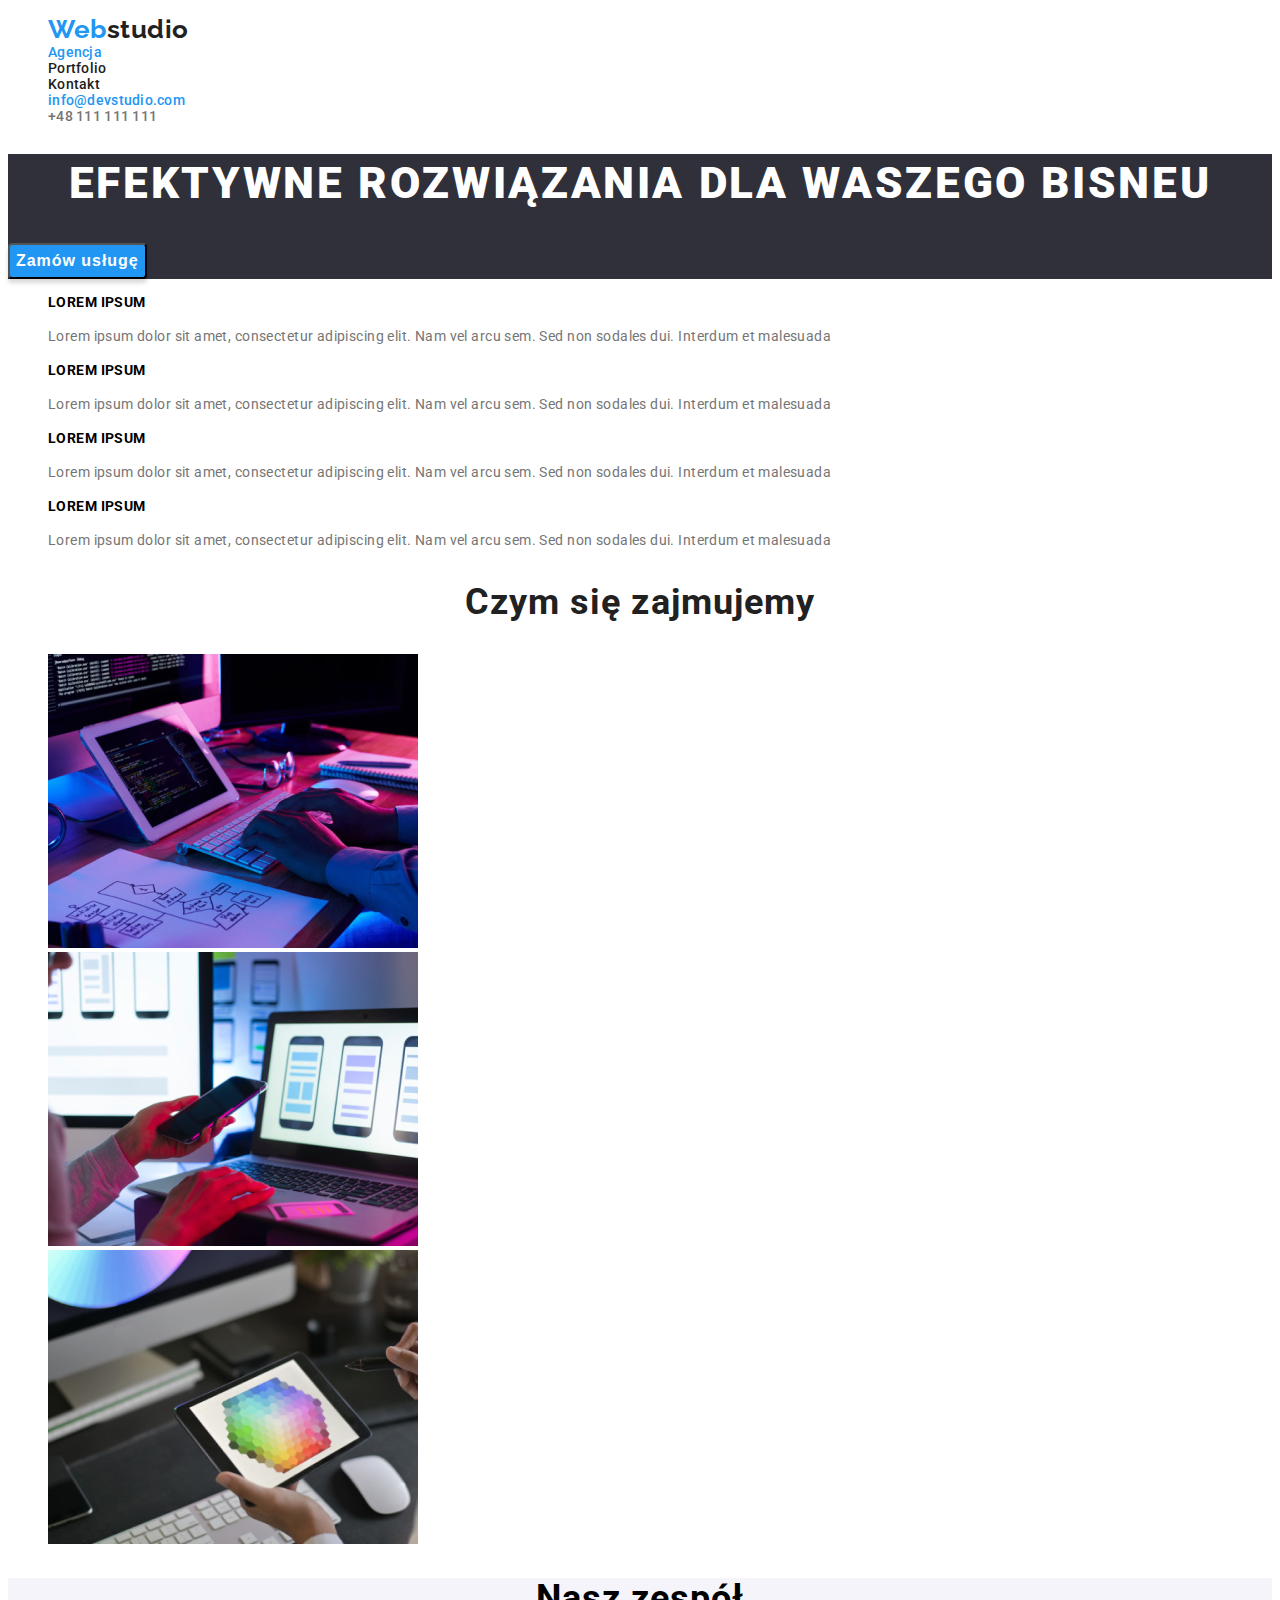
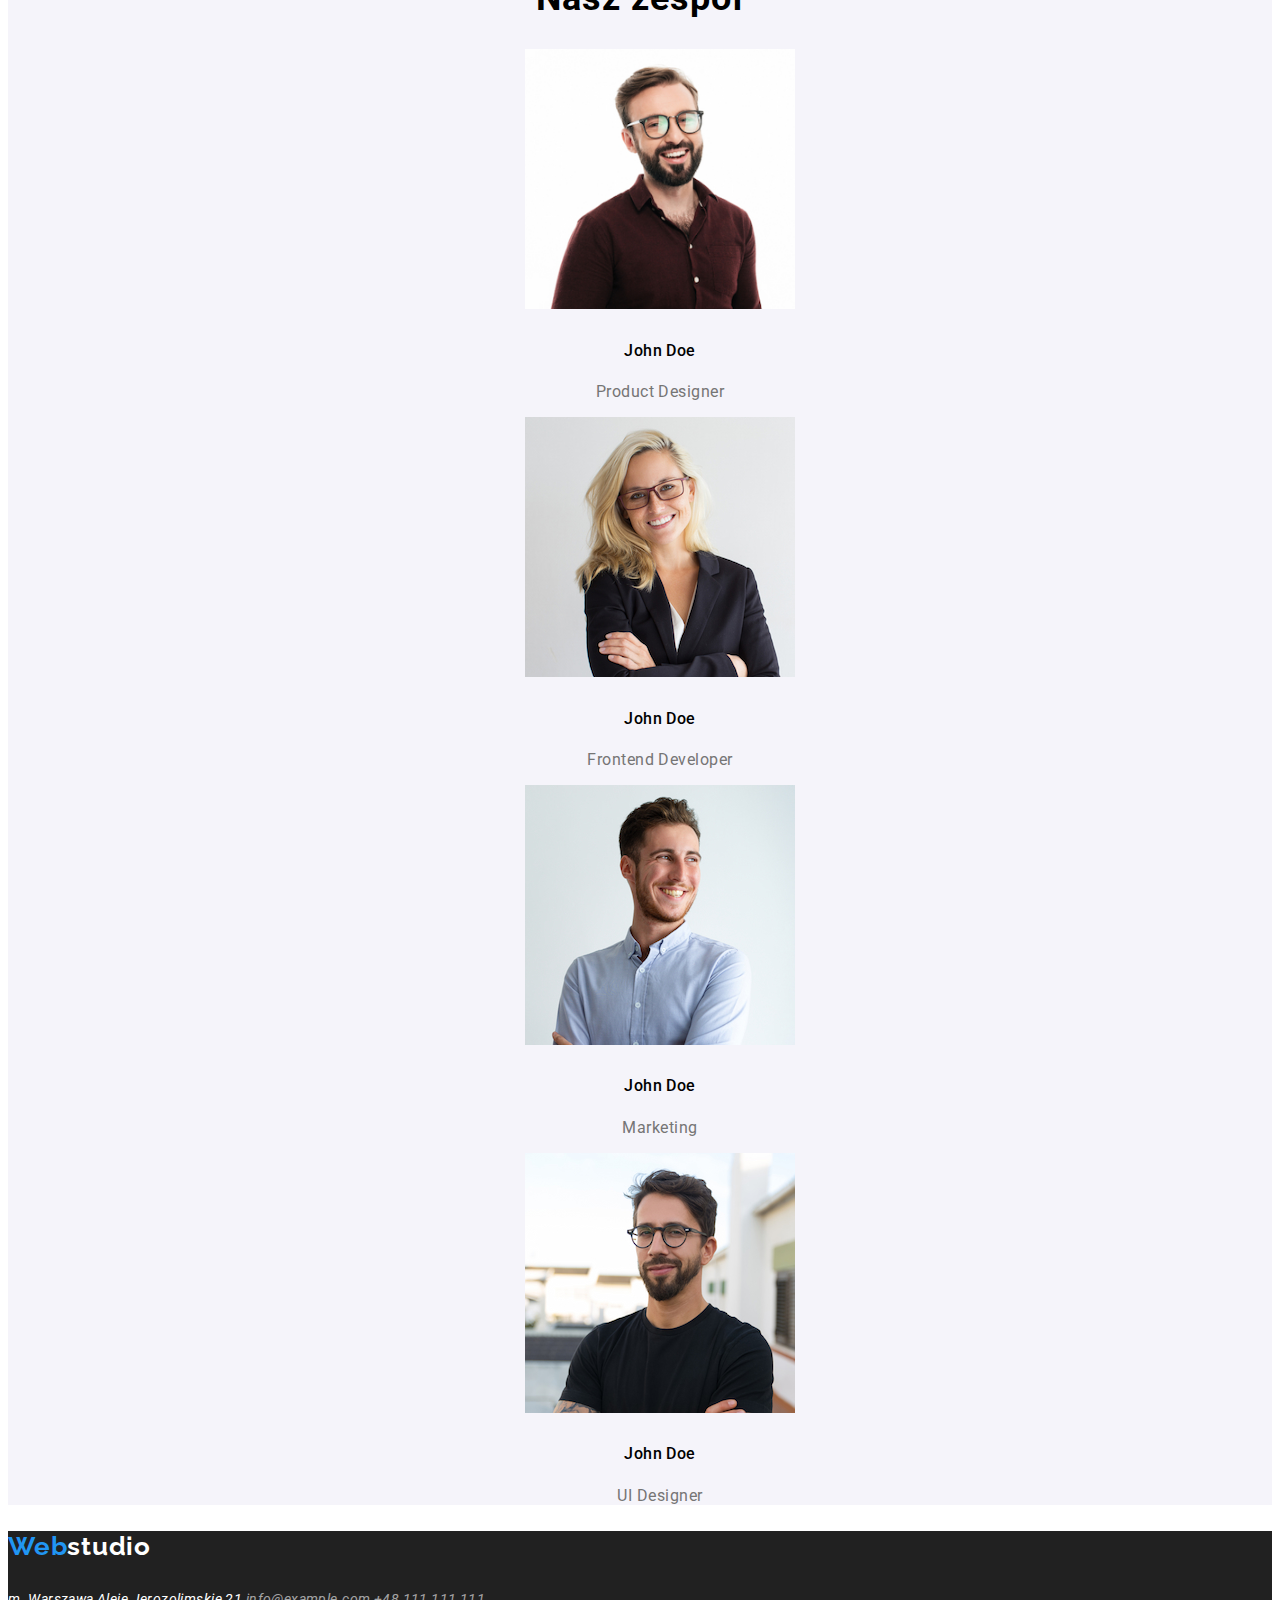
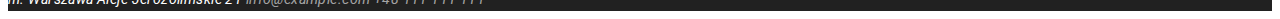
==== index.html @ 9ab1722e "1" ====
<!DOCTYPE html>
<html lang="pl">
  <head>
    <meta charset="UTF-8">
    <title>goit-markup-hw-02</title>
    <link rel="stylesheet" href="css/styles.css">
    <link rel="preconnect" href="https://fonts.googleapis.com">
    <link rel="preconnect" href="https://fonts.gstatic.com">
    <link
      href="https://fonts.googleapis.com/css2?family=Raleway:wght@700&family=Roboto:wght@400;500;700;900&display=swap"
      rel="stylesheet"
    >
  </head>
  <body>
    <header class="top">
      <nav>
        <ul class="navi">
          <li>
            <a class="navi logo" href="index.html"><span class="navi logo blue">Web</span>studio</a>
          </li>
          <li><a class="navi agencyb" href="/agencja">Agencja</a></li>
          <li><a class="navi portfolio" href="portfolio.html">Portfolio</a></li>
          <li><a class="navi contact" href="/kontakt">Kontakt</a></li>
          <li>
            <a class="navi mailb" href="mailto:info@devstudio.com">info@devstudio.com</a>
          </li>
          <li>
            <a class="navi tel" href="tel:+48111111111">+48 111 111 111</a>
          </li>
        </ul>
      </nav>
    </header>
    <main>
      <section class="face">
        <h1 class="face title">Efektywne rozwiązania dla waszego bisneu</h1>
        <button class="face click" type="button">Zamów usługę</button>
      </section>
      <section class="wall">
        <ul class="wall list">
          <li>
            <h3 class="list titles">Lorem ipsum</h3>
            <p class="list text">
              Lorem ipsum dolor sit amet, consectetur adipiscing elit. Nam vel arcu sem. Sed non
              sodales dui. Interdum et malesuada
            </p>
          </li>
          <li>
            <h3 class="list titles">Lorem ipsum</h3>
            <p class="list text">
              Lorem ipsum dolor sit amet, consectetur adipiscing elit. Nam vel arcu sem. Sed non
              sodales dui. Interdum et malesuada
            </p>
          </li>
          <li>
            <h3 class="list titles">Lorem ipsum</h3>
            <p class="list text">
              Lorem ipsum dolor sit amet, consectetur adipiscing elit. Nam vel arcu sem. Sed non
              sodales dui. Interdum et malesuada
            </p>
          </li>
          <li>
            <h3 class="list titles">Lorem ipsum</h3>
            <p class="list text">
              Lorem ipsum dolor sit amet, consectetur adipiscing elit. Nam vel arcu sem. Sed non
              sodales dui. Interdum et malesuada
            </p>
          </li>
        </ul>
      </section>
      <section class="work">
        <h2 class="work describe">Czym się zajmujemy</h2>
        <ul class="work album">
          <li class="album one">
            <img
              src="images/img-7.jpg"
              alt="Proces tworzenia kodu przy urzyciu dwóch monitorów"
              width="370"
              height="294"
            >
          </li>
          <li class="album two">
            <img
              src="images/img-4.jpg"
              alt="Ustalanie wyglądu aplikacji"
              width="370"
              height="294"
            >
          </li>
          <li class="album three">
            <img
              src="images/img-1.jpg"
              alt="wybór najlepszego odcienia z platey dostępnych barw"
              width="370"
              height="294"
            >
          </li>
        </ul>
      </section>
      <section class="team">
        <h2 class="team name">Nasz zespół</h2>
        <ul class="team members">
          <li>
            <figure>
              <img
                src="images/img-2.jpg"
                alt="uśmięchnięty męczyzna w czerwonej koszuli"
                width="270"
                height="260"
              >
              <figcaption>
                <h3 class="team boss">John Doe</h3>
                <p class="team sup">Product Designer</p>
              </figcaption>
            </figure>
          </li>
          <li>
            <figure>
              <img src="images/img-3.jpg" alt="uśmiechnięta kobieta" width="270" height="260">
              <figcaption>
                <h3 class="team boss">John Doe</h3>
                <p class="team sup">Frontend Developer</p>
              </figcaption>
            </figure>
          </li>
          <li>
            <figure>
              <img
                src="images/img-5.jpg"
                alt="uśmiechnięty męzczyzna w białej koszuli"
                width="270"
                height="260"
              >
              <figcaption>
                <h3 class="team boss">John Doe</h3>
                <p class="team sup">Marketing</p>
              </figcaption>
            </figure>
          </li>
          <li>
            <figure>
              <img
                src="images/img-6.jpg"
                alt="uśmiechnięty męzczyzna w czarnej koszuli"
                width="270"
                height="260"
              >
              <figcaption>
                <h3 class="team boss">John Doe</h3>
                <p class="team sup">UI Designer</p>
              </figcaption>
            </figure>
          </li>
        </ul>
      </section>
    </main>
    <footer class="bottom">
      <p class="bottom logos">
        <a class="bottom logos white" href="/index.html"><span class="botto logos blue">Web</span>studio</a>
      </p>
      <address class="adress">
        <a class="adress street">m. Warszawa Aleje Jerozolimskie 21</a>
        <a class="adress email" href="mailto:info@example.com">info@example.com</a>
        <a class="adress kom" href="tel:+48111111111">+48 111 111 111</a>
      </address>
    </footer>
  </body>
</html>
---- css/styles.css ----
:root {
  --white-color: #ffffff;
  --black-color: #212121;
  --red-color: #ff0300;
  --blue-color: #2196f3;
  --gray-color: #757575;
  --wall-color: #2f303a;
  --team-color: #f5f4fa;
  --navi-color: rgba(255, 255, 255, 0.6);
}
body {
  font-family: 'Roboto', 'sans-serif';
  font-style: normal;
  background: var(--white-color);
}
.navi {
  font-style: normal;
  font-weight: 500;
  font-size: 14px;
  line-height: 1.14;
  letter-spacing: 0.02em;
  list-style-type: none;
  text-decoration: none;
  color: var(--black-color);
}
.navi:hover {
  color: var(--red-color);
}
.logo {
  font-family: 'Raleway';
  font-weight: 700;
  font-size: 26px;
  line-height: 1.19;
}
.blue {
  color: var(--blue-color);
}
.mail {
  color: var(--gray-color);
}
.tel {
  color: var(--gray-color);
}
.portfoliob {
  color: var(--blue-color);
}
.agencyb {
  color: var(--blue-color);
}
.mailb {
  color: var(--blue-color);
}
.face {
  background: var(--wall-color);
}
.title {
  font-weight: 900;
  font-size: 44px;
  line-height: 1.36;
  text-align: center;
  letter-spacing: 0.06em;
  text-transform: uppercase;
  color: var(--white-color);
}
.click {
  font-weight: 700;
  font-size: 16px;
  line-height: 1.875;
  letter-spacing: 0.06em;
  color: var(--white-color);
  background: var(--blue-color);
  box-shadow: 0px 4px 4px rgba(0, 0, 0, 0.15);
  border-radius: 4px;
}
.list {
  list-style-type: none;
}
.titles {
  font-weight: 700;
  font-size: 14px;
  line-height: 1.14;
  letter-spacing: 0.03em;
  text-transform: uppercase;
}
.text {
  font-weight: 400;
  font-size: 14px;
  line-height: 1.7;
  letter-spacing: 0.03em;
  color: var(--gray-color);
}
.describe {
  font-weight: 700;
  font-size: 36px;
  line-height: 1.16;
  text-align: center;
  letter-spacing: 0.03em;
  color: var(--black-color);
}
.album {
  list-style-type: none;
}
.team {
  background: var(--team-color);
  font-size: 16px;
  line-height: 1.9;
  text-align: center;
  letter-spacing: 0.03em;
  text-decoration: none;
}
.name {
  font-weight: 700;
  font-size: 36px;
  line-height: 1.16;
}
.members {
  list-style-type: none;
}
.boss {
  font-weight: 500;
  font-size: 16px;
  line-height: 1.9;
}
.sup {
  font-weight: 400;
  font-size: 16px;
  line-height: 19px;
  color: var(--gray-color);
}
.bottom {
  font-weight: 400;
  font-size: 14px;
  line-height: 1.7;
  letter-spacing: 0.03em;
  background: var(--black-color);
  text-decoration: none;
}
.logos {
  font-family: 'Raleway';
  font-weight: 700;
  font-size: 26px;
  line-height: 1.19;
  letter-spacing: 0.03em;
}
.blue {
  color: var(--blue-color);
}
.white {
  color: var(--white-color);
}
.adress {
  text-decoration: none;
}
.street {
  color: var(--white-color);
}
.email {
  color: var(--navi-color);
}
.kom {
  color: var(--navi-color);
}
.menu {
  list-style-type: none;
}
.first {
  font-weight: 700;
  font-size: 18px;
  line-height: 2;
  letter-spacing: 0.06em;
}
.second {
  font-weight: 400;
  font-size: 16px;
  line-height: 1.9;
  letter-spacing: 0.03em;
  color: var(--gray-color);
}
.click {
  cursor: pointer;
}
.button {
  cursor: pointer;
}
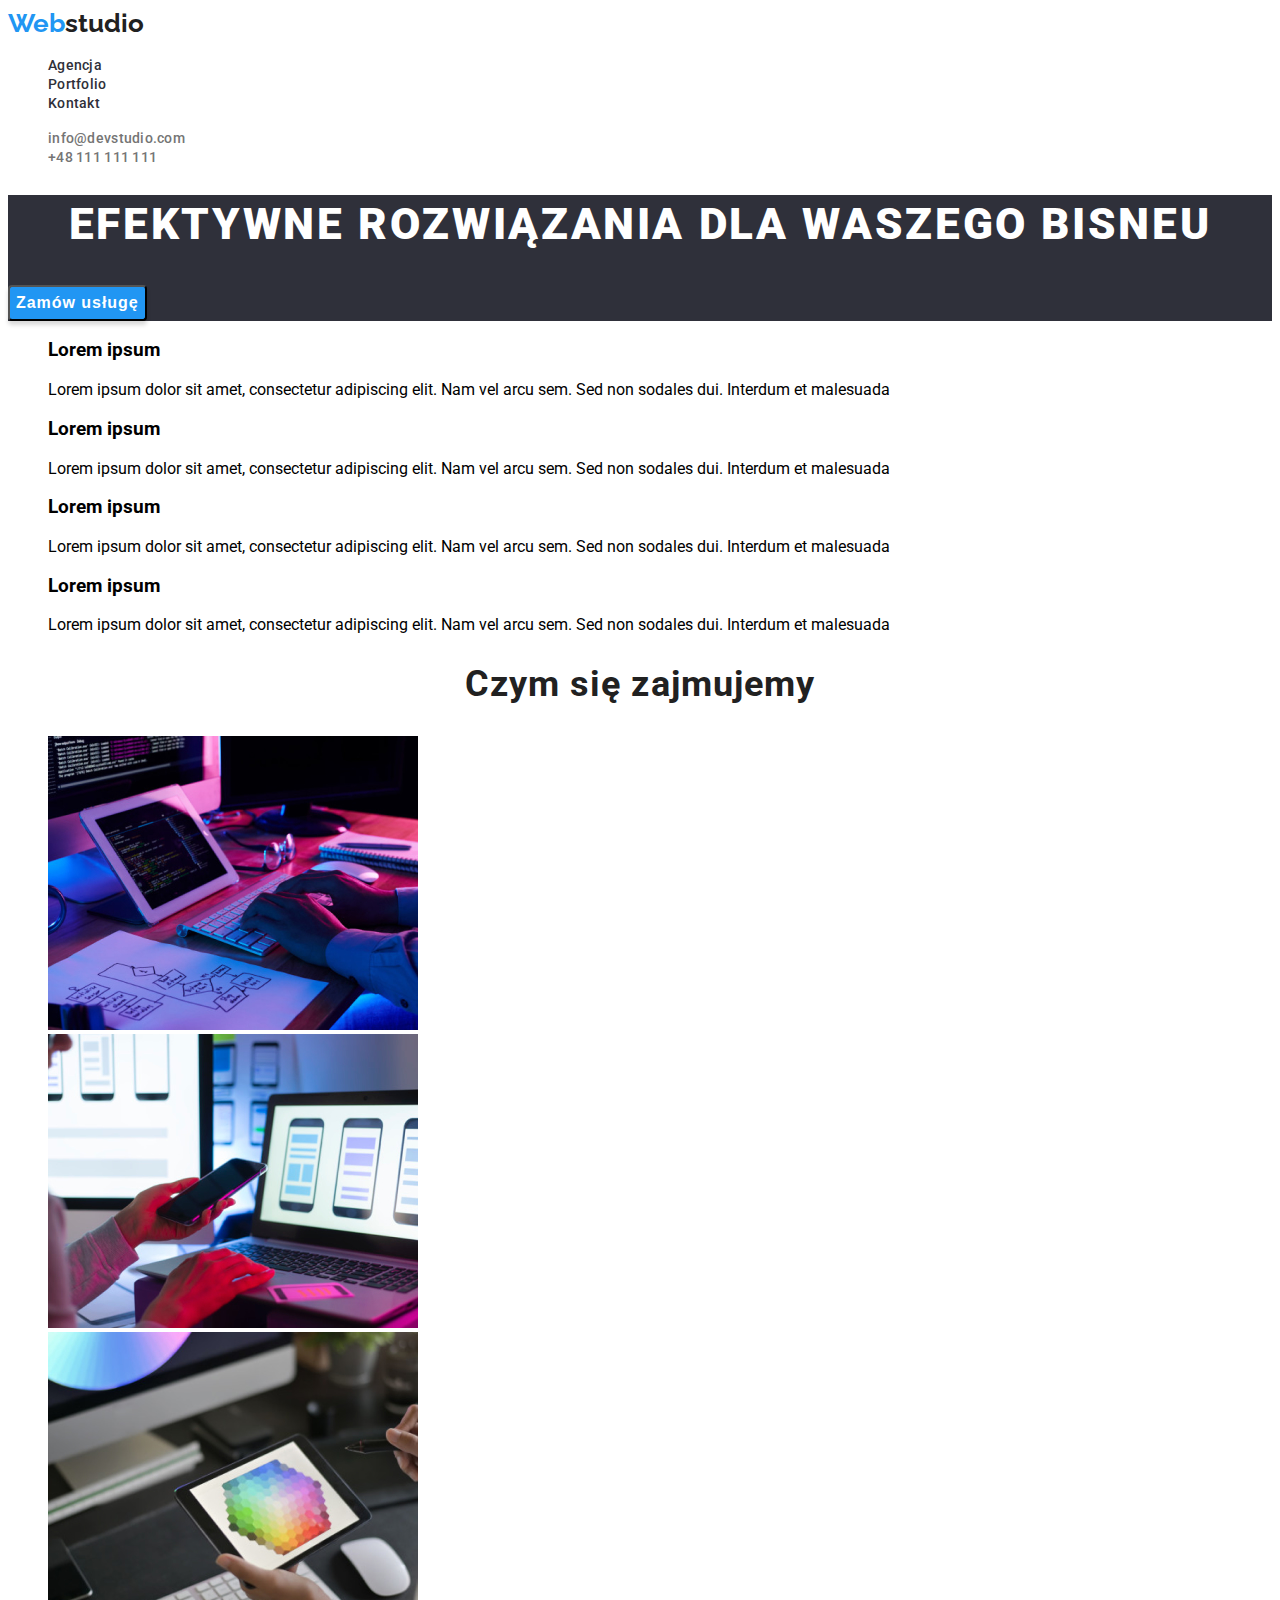
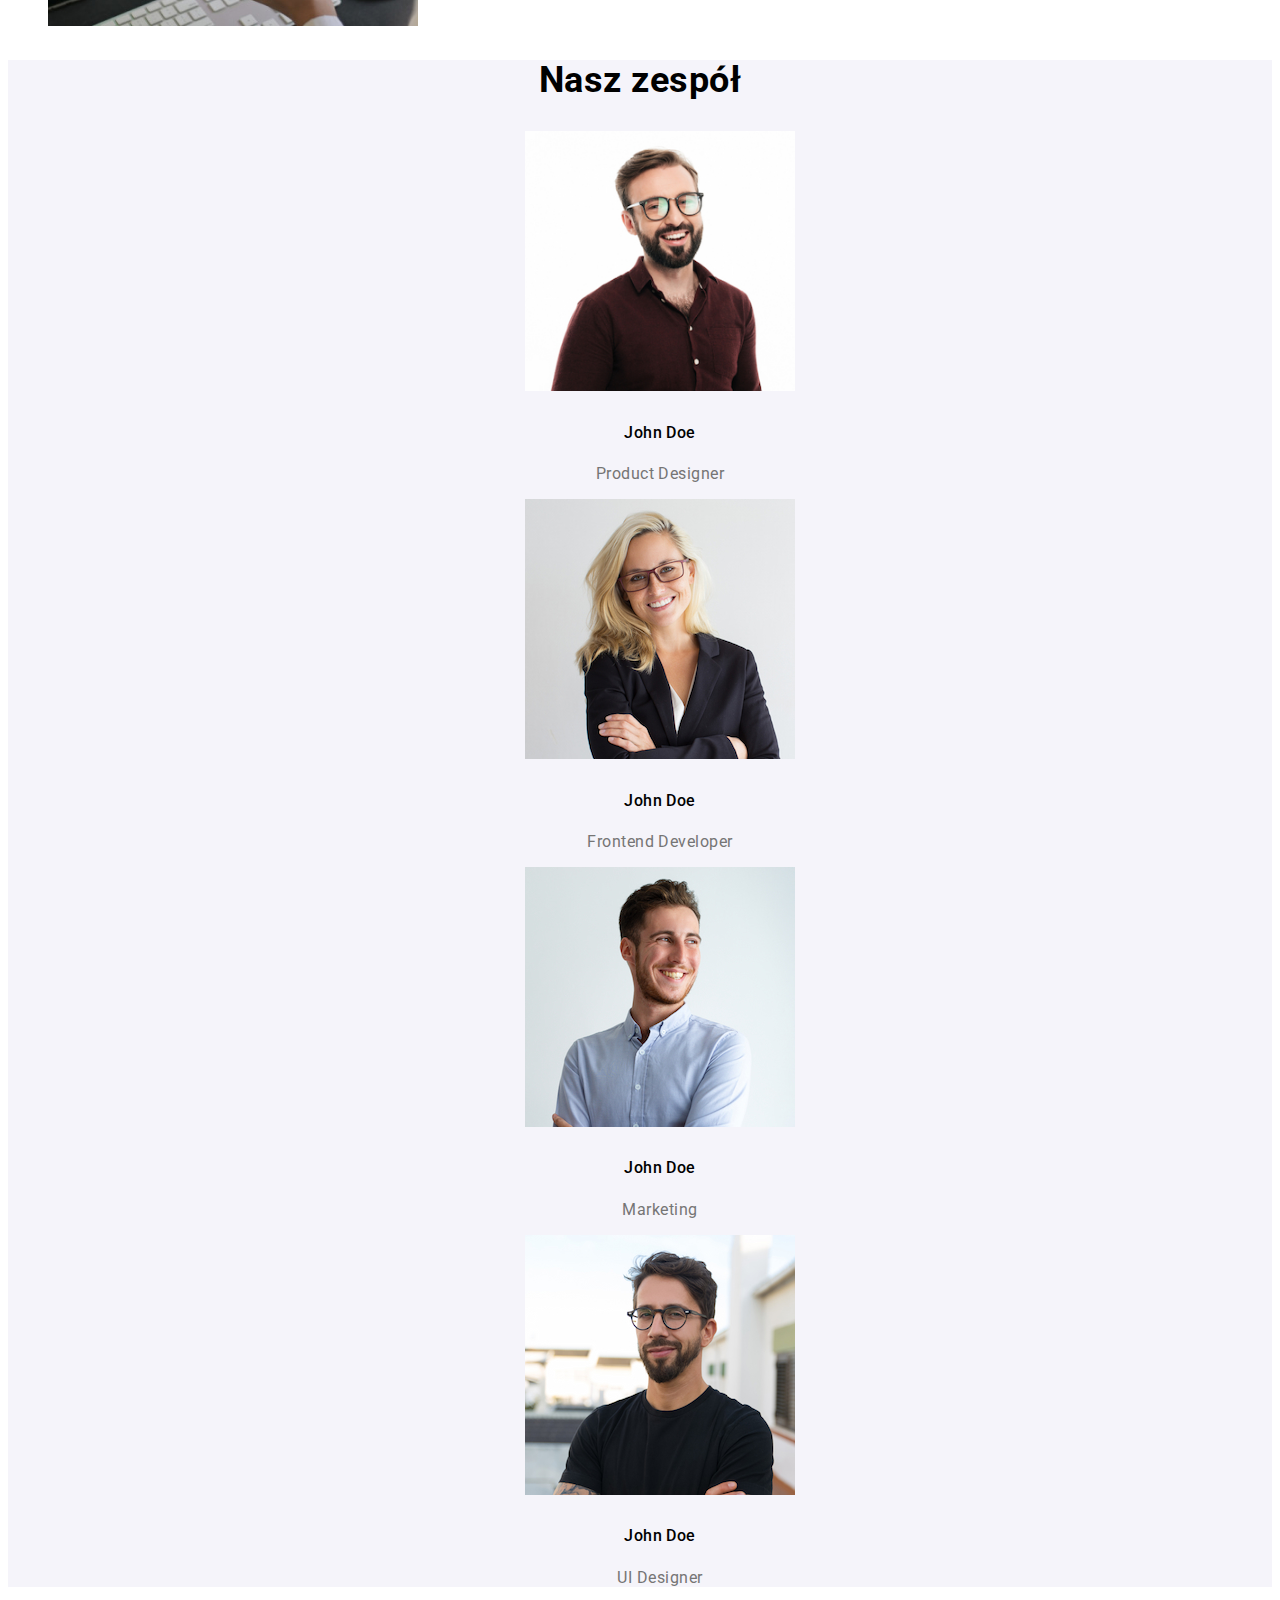
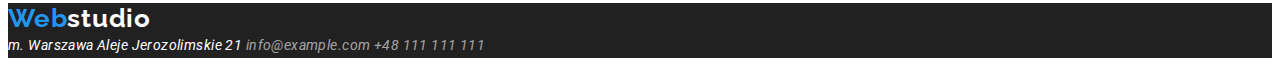
==== commit 37150e41: "2" ====
--- a/index.html
+++ b/index.html
@@ -6,61 +6,59 @@
     <link rel="stylesheet" href="css/styles.css">
     <link rel="preconnect" href="https://fonts.googleapis.com">
     <link rel="preconnect" href="https://fonts.gstatic.com">
-    <link
-      href="https://fonts.googleapis.com/css2?family=Raleway:wght@700&family=Roboto:wght@400;500;700;900&display=swap"
-      rel="stylesheet"
-    >
+    <link href="https://fonts.googleapis.com/css2?family=Raleway:wght@700&family=Roboto:wght@400;500;700;900&display=swap"
+      rel="stylesheet">
   </head>
   <body>
     <header class="top">
-      <nav>
-        <ul class="navi">
-          <li>
-            <a class="navi logo" href="index.html"><span class="navi logo blue">Web</span>studio</a>
+      <nav class="navigation">
+        <a class="logo" href="index.html"><span class="logo-blue">Web</span>studio</a>
+        <ul class="menu-list">
+          <li class="menu-item"><a class="menu-link" href="/agencja">Agencja</a></li>
+          <li class="menu-item"><a class="menu-link" href="portfolio.html">Portfolio</a></li>
+          <li class="menu-item"><a class="menu-link" href="/kontakt">Kontakt</a></li>
+        </ul>
+        <ul class="contact-list">
+          <li class="contact-item">
+            <a class="contact-link" href="mailto:info@devstudio.com">info@devstudio.com</a>
           </li>
-          <li><a class="navi agencyb" href="/agencja">Agencja</a></li>
-          <li><a class="navi portfolio" href="portfolio.html">Portfolio</a></li>
-          <li><a class="navi contact" href="/kontakt">Kontakt</a></li>
-          <li>
-            <a class="navi mailb" href="mailto:info@devstudio.com">info@devstudio.com</a>
-          </li>
-          <li>
-            <a class="navi tel" href="tel:+48111111111">+48 111 111 111</a>
+          <li class="contact-item">
+            <a class="contact-link" href="tel:+48111111111">+48 111 111 111</a>
           </li>
         </ul>
       </nav>
     </header>
     <main>
       <section class="face">
-        <h1 class="face title">Efektywne rozwiązania dla waszego bisneu</h1>
-        <button class="face click" type="button">Zamów usługę</button>
+        <h1 class="face-title">Efektywne rozwiązania dla waszego bisneu</h1>
+        <button class="face-click" type="button">Zamów usługę</button>
       </section>
       <section class="wall">
-        <ul class="wall list">
+        <ul class="wall-list">
           <li>
-            <h3 class="list titles">Lorem ipsum</h3>
-            <p class="list text">
+            <h3 class="list-titles">Lorem ipsum</h3>
+            <p class="list-text">
               Lorem ipsum dolor sit amet, consectetur adipiscing elit. Nam vel arcu sem. Sed non
               sodales dui. Interdum et malesuada
             </p>
           </li>
           <li>
-            <h3 class="list titles">Lorem ipsum</h3>
-            <p class="list text">
+            <h3 class="list-titles">Lorem ipsum</h3>
+            <p class="list-text">
               Lorem ipsum dolor sit amet, consectetur adipiscing elit. Nam vel arcu sem. Sed non
               sodales dui. Interdum et malesuada
             </p>
           </li>
           <li>
-            <h3 class="list titles">Lorem ipsum</h3>
-            <p class="list text">
+            <h3 class="list-titles">Lorem ipsum</h3>
+            <p class="list-text">
               Lorem ipsum dolor sit amet, consectetur adipiscing elit. Nam vel arcu sem. Sed non
               sodales dui. Interdum et malesuada
             </p>
           </li>
           <li>
-            <h3 class="list titles">Lorem ipsum</h3>
-            <p class="list text">
+            <h3 class="list-titles">Lorem ipsum</h3>
+            <p class="list-text">
               Lorem ipsum dolor sit amet, consectetur adipiscing elit. Nam vel arcu sem. Sed non
               sodales dui. Interdum et malesuada
             </p>
@@ -68,9 +66,9 @@
         </ul>
       </section>
       <section class="work">
-        <h2 class="work describe">Czym się zajmujemy</h2>
-        <ul class="work album">
-          <li class="album one">
+        <h2 class="work-describe">Czym się zajmujemy</h2>
+        <ul class="work-album">
+          <li>
             <img
               src="images/img-7.jpg"
               alt="Proces tworzenia kodu przy urzyciu dwóch monitorów"
@@ -78,7 +76,7 @@
               height="294"
             >
           </li>
-          <li class="album two">
+          <li>
             <img
               src="images/img-4.jpg"
               alt="Ustalanie wyglądu aplikacji"
@@ -86,7 +84,7 @@
               height="294"
             >
           </li>
-          <li class="album three">
+          <li>
             <img
               src="images/img-1.jpg"
               alt="wybór najlepszego odcienia z platey dostępnych barw"
@@ -97,8 +95,8 @@
         </ul>
       </section>
       <section class="team">
-        <h2 class="team name">Nasz zespół</h2>
-        <ul class="team members">
+        <h2 class="team-title">Nasz zespół</h2>
+        <ul class="team-list">
           <li>
             <figure>
               <img
@@ -108,8 +106,8 @@
                 height="260"
               >
               <figcaption>
-                <h3 class="team boss">John Doe</h3>
-                <p class="team sup">Product Designer</p>
+                <h3 class="team-member">John Doe</h3>
+                <p class="team-text">Product Designer</p>
               </figcaption>
             </figure>
           </li>
@@ -117,8 +115,8 @@
             <figure>
               <img src="images/img-3.jpg" alt="uśmiechnięta kobieta" width="270" height="260">
               <figcaption>
-                <h3 class="team boss">John Doe</h3>
-                <p class="team sup">Frontend Developer</p>
+                <h3 class="team-member">John Doe</h3>
+                <p class="team-text">Frontend Developer</p>
               </figcaption>
             </figure>
           </li>
@@ -131,8 +129,8 @@
                 height="260"
               >
               <figcaption>
-                <h3 class="team boss">John Doe</h3>
-                <p class="team sup">Marketing</p>
+                <h3 class="team-member">John Doe</h3>
+                <p class="team-text">Marketing</p>
               </figcaption>
             </figure>
           </li>
@@ -145,8 +143,8 @@
                 height="260"
               >
               <figcaption>
-                <h3 class="team boss">John Doe</h3>
-                <p class="team sup">UI Designer</p>
+                <h3 class="team-member">John Doe</h3>
+                <p class="team-text">UI Designer</p>
               </figcaption>
             </figure>
           </li>
@@ -154,14 +152,12 @@
       </section>
     </main>
     <footer class="bottom">
-      <p class="bottom logos">
-        <a class="bottom logos white" href="/index.html"><span class="botto logos blue">Web</span>studio</a>
-      </p>
+        <a class="bottom-logo" href="/index.html"><span class="logo-blue">Web</span>studio</a>
       <address class="adress">
-        <a class="adress street">m. Warszawa Aleje Jerozolimskie 21</a>
-        <a class="adress email" href="mailto:info@example.com">info@example.com</a>
-        <a class="adress kom" href="tel:+48111111111">+48 111 111 111</a>
+        <a class="adress-text">m. Warszawa Aleje Jerozolimskie 21</a>
+        <a class="adress-link" href="mailto:info@example.com">info@example.com</a>
+        <a class="adress-link" href="tel:+48111111111">+48 111 111 111</a>
       </address>
     </footer>
   </body>
-</html>
+</html>--- a/css/styles.css
+++ b/css/styles.css
@@ -1,7 +1,6 @@
 :root {
   --white-color: #ffffff;
   --black-color: #212121;
-  --red-color: #ff0300;
   --blue-color: #2196f3;
   --gray-color: #757575;
   --wall-color: #2f303a;
@@ -13,47 +12,52 @@
   font-style: normal;
   background: var(--white-color);
 }
-.navi {
+.logo {
+  font-family: 'Raleway';
+  font-weight: 700;
+  font-size: 26px;
+  line-height: 1.19;
+  color: var(--black-color);
+  list-style-type: none;
+  text-decoration: none;
+}
+.logo-blue {
+  color: var(--blue-color);
+}
+.menu-list{
+  list-style-type: none;
+}
+.menu-link{
   font-style: normal;
   font-weight: 500;
   font-size: 14px;
   line-height: 1.14;
   letter-spacing: 0.02em;
+  text-decoration: none;
+  color: var(--wall-color);
+}
+.contact-list{
   list-style-type: none;
+}
+.contact-link{
+  font-style: normal;
+  font-weight: 500;
+  font-size: 14px;
+  line-height: 1.14;
+  letter-spacing: 0.02em;
   text-decoration: none;
-  color: var(--black-color);
+  color: var(--gray-color);
 }
-.navi:hover {
-  color: var(--red-color);
-}
-.logo {
-  font-family: 'Raleway';
-  font-weight: 700;
-  font-size: 26px;
-  line-height: 1.19;
-}
-.blue {
+.menu-link:hover,
+.menu-list:focus,
+.menu-link:active{
   color: var(--blue-color);
 }
-.mail {
-  color: var(--gray-color);
-}
-.tel {
-  color: var(--gray-color);
-}
-.portfoliob {
-  color: var(--blue-color);
-}
-.agencyb {
-  color: var(--blue-color);
-}
-.mailb {
-  color: var(--blue-color);
-}
+
 .face {
   background: var(--wall-color);
 }
-.title {
+.face-title {
   font-weight: 900;
   font-size: 44px;
   line-height: 1.36;
@@ -62,7 +66,7 @@
   text-transform: uppercase;
   color: var(--white-color);
 }
-.click {
+.face-click {
   font-weight: 700;
   font-size: 16px;
   line-height: 1.875;
@@ -72,24 +76,24 @@
   box-shadow: 0px 4px 4px rgba(0, 0, 0, 0.15);
   border-radius: 4px;
 }
-.list {
+.wall-list {
   list-style-type: none;
 }
-.titles {
+.wall-titles {
   font-weight: 700;
   font-size: 14px;
   line-height: 1.14;
   letter-spacing: 0.03em;
   text-transform: uppercase;
 }
-.text {
+.wall-text {
   font-weight: 400;
   font-size: 14px;
   line-height: 1.7;
   letter-spacing: 0.03em;
   color: var(--gray-color);
 }
-.describe {
+.work-describe {
   font-weight: 700;
   font-size: 36px;
   line-height: 1.16;
@@ -97,7 +101,7 @@
   letter-spacing: 0.03em;
   color: var(--black-color);
 }
-.album {
+.work-album {
   list-style-type: none;
 }
 .team {
@@ -108,20 +112,20 @@
   letter-spacing: 0.03em;
   text-decoration: none;
 }
-.name {
+.team-title {
   font-weight: 700;
   font-size: 36px;
   line-height: 1.16;
 }
-.members {
+.team-list {
   list-style-type: none;
 }
-.boss {
+.team-member {
   font-weight: 500;
   font-size: 16px;
   line-height: 1.9;
 }
-.sup {
+.team-text {
   font-weight: 400;
   font-size: 16px;
   line-height: 19px;
@@ -133,43 +137,36 @@
   line-height: 1.7;
   letter-spacing: 0.03em;
   background: var(--black-color);
-  text-decoration: none;
 }
-.logos {
+.bottom-logo {
   font-family: 'Raleway';
   font-weight: 700;
   font-size: 26px;
   line-height: 1.19;
   letter-spacing: 0.03em;
+  text-decoration: none;
+  color: var(--white-color);
 }
-.blue {
+.logo-blue {
   color: var(--blue-color);
 }
-.white {
+.adress-text {
   color: var(--white-color);
 }
-.adress {
+.adress-link {
+  color: var(--navi-color);
   text-decoration: none;
 }
-.street {
-  color: var(--white-color);
-}
-.email {
-  color: var(--navi-color);
-}
-.kom {
-  color: var(--navi-color);
-}
-.menu {
+.offert-list {
   list-style-type: none;
 }
-.first {
+.ofert-title {
   font-weight: 700;
   font-size: 18px;
   line-height: 2;
   letter-spacing: 0.06em;
 }
-.second {
+.offert-text {
   font-weight: 400;
   font-size: 16px;
   line-height: 1.9;
@@ -181,4 +178,16 @@
 }
 .button {
   cursor: pointer;
+  background: var( --team-color);
+  border-radius: 1px;
+  border: none; 
+  padding: 10px 14px; 
+  text-align: center; 
+  text-decoration: none; 
+  display: inline-block; 
+  font-size: 16px; 
 }
+.button:hover {
+background-color: var( --blue-color);
+color: var(--white-color);
+}